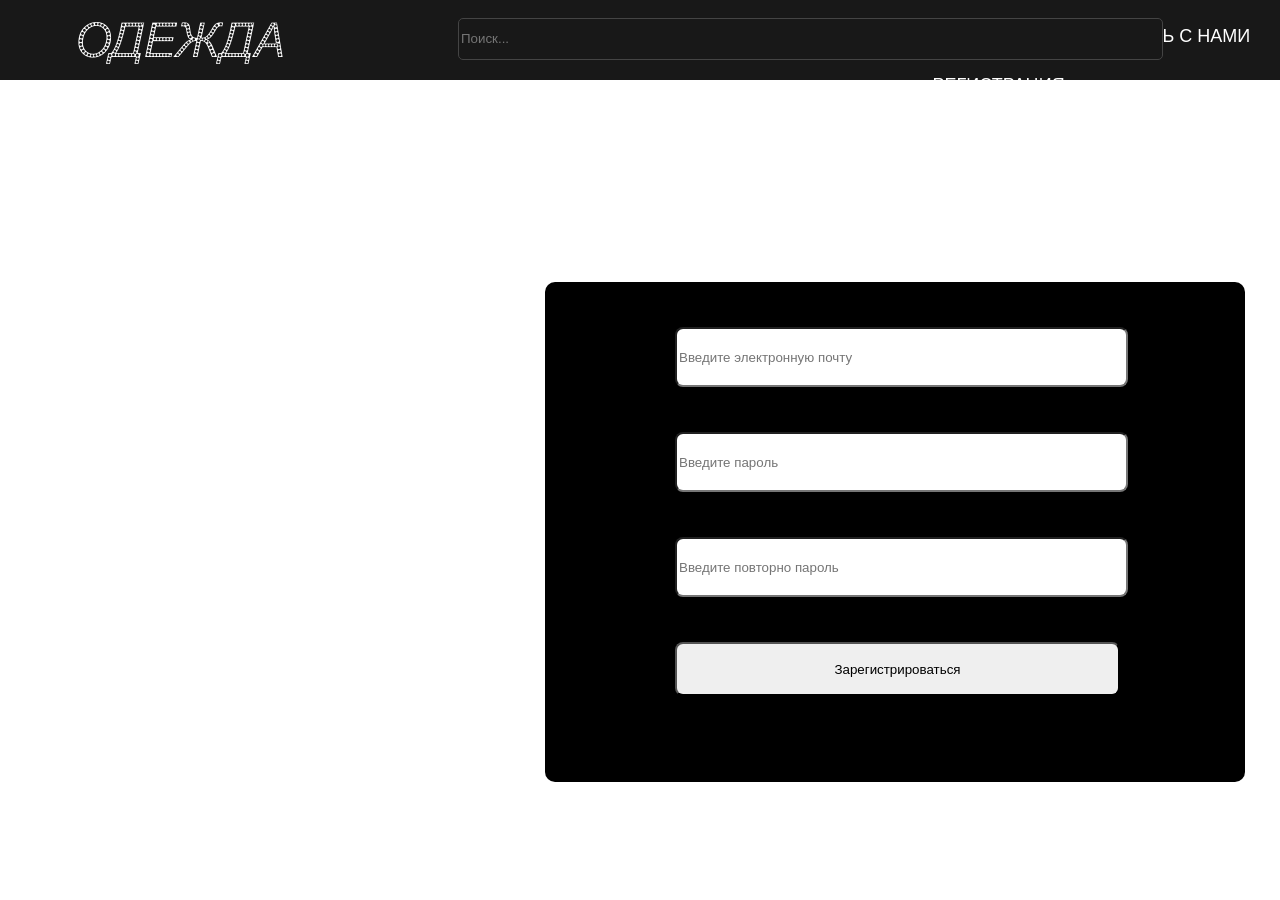
==== reg.html @ 36060ace "Регистрация" ====
<!DOCTYPE html>
<html lang="en">

<head>
    <meta charset="UTF-8">
    <meta name="viewport" content="width=device-width, initial-scale=1.0">
    <title>Регистрация</title>

    <link rel="stylesheet" href="css/style.css">
</head>

<body style="background-color: #ffffff">
    <div class="header">
        <div class="log">
            <p>ОДЕЖДА</p>
        </div>
        <div class="header_search">
            <input type="text" class="search_input" placeholder="Поиск..."> <!-- Поле ввода для поиска -->
        </div>
        <div class="menu">
            <ul class="top_menu">
                <li><a href="#">
                        <p>Главная</p>
                    </a></li>

                <li><a href="#">
                        <p>Связь с нами</p>
                    </a></li>


                <li><a href="reg.html">
                        <p>Регистрация</p>
                    </a></li>
        </div>


        <div class="block_reg">
            <input type="text" id="email" name="email" placeholder="Введите электронную почту">
            <input type="text" id="passw" name="passw" placeholder="Введите пароль">
            <input type="text" id="passw_pow" name="passw_pow" placeholder="Введите повторно пароль">
            <button type="submit" name="btn_reg" id="btn_reg">Зарегистрироваться</button>
        </div>
        <script src="js/script.js"></script>
</body>
</html>
---- css/style.css ----
@font-face {
  font-family: 'ArialEcofont'; 
  src: url('../fonts/ArialEcofont-Italic.ttf'); 
  font-weight: normal;
  font-style: normal
}

.header {
    width: 100%;
    height: 80px;
    background-color: #181818;
    position: fixed;
    top: 0;
    left: 0;
    float: left;
}

.log {
    width: 23%;
    height: 80px;
    background-color: #181818;
    float: left;
}

.log p {
    font-family: 'ArialEcofont', sans-serif;
    font-size: 48px;
    color: white;
    position: absolute;
    left: 74px;
    top: -36px;
}


.header_search{
    width: 39%;
    height: 80px;
    float: left;
}

.search_input {
    background-color: #181818;
    color: #FFFFFF;
    border: 1px solid #444444;
    border-radius: 5px;
    width: 705px;
    height: 52%;
    top: 18px;
    left: 458px;
    position: absolute;
    float: left;
    box-sizing: border-box;
}

.menu {
    float: left;
    width: 38%;
    height: 80px;
}

.top_menu {
    list-style: none;
}

.top_menu li {
	float: left;
    margin-left: 99px;
    margin-top: -8px;
}

.top_menu li a {
    text-decoration: none;
    
}

.top_menu li a p{
    font-family: Arial, Helvetica, sans-serif;
    font-size: 18px;
    text-transform: uppercase;
    color: white
}

.footer {
  position: fixed;
  bottom: 0;
  left: 0;
  right: 0;
  background-color: #000000;
  padding: 40px 0;
  width: 100%;
}

.catalog {
    width: 310px;
    height: 750px;
    background-color: #181818;
    position: absolute;
    left: 120px;
    top: 106px;
}




.catalog_menu li a {
    text-decoration: none;
}

.catalog_menu li a p {
    font-family: Arial, Helvetica, sans-serif;
    font-size: 15px;
    text-transform: uppercase;
    color: white;
    text-align: left;
    margin-top: 25px;
}

.catalog_menu{
    list-style-type: none;
}

.catalog_menu h1 {
    font-size: 30px;
    font-family: Arial, Helvetica, sans-serif;
    color: white;
    font-weight: bold;
    text-align: left;
}

.bluz {
    width: 100%;
    height: 750px;
    background-color: #181818;
    position: absolute;
    left: 120px;
    top: 106px;
}

.bluzli_cont {
    display: flex;           /* Включаем Flexbox */
    flex-wrap: wrap;         /* Разрешаем перенос на новую строку */
    justify-content: center; /* Центрирование карточек */
    gap: 75px;              /* Расстояние между карточками */
}

.product_card {
    width: calc(50% - 37.5px); /* Каждая карточка занимает половину ширины */
    max-width: 200px;          /* Ограничение максимальной ширины */
    margin-bottom: 75px;       /* Расстояние между рядами */
}

.product_image {
    width: 200px; /* одинаковая ширина для всех изображений */
    height: 200px; /* одинаковая высота для всех изображений */
    object-fit: cover; /* чтобы изображение сохраняло пропорции и заполняло рамку */
    border-radius: 8px; 
}
.product_name {
    font-family: 'Arial', sans-serif;
    font-size: 14px;
    color: white;
    margin-top: 8px;
}

.product_price {
    font-family: 'Arial', sans-serif;
    font-size: 12px;
    color: #ccc;
    margin-top: 4px;
}
.bruki {
    width: 100%;
    height: 750px;
    background-color: #181818;
    position: absolute;
    left: 120px;
    top: 106px;
}

.bruki_cont {
    display: flex;           /* Включаем Flexbox */
    flex-wrap: wrap;         /* Разрешаем перенос на новую строку */
    justify-content: center; /* Центрирование карточек */
    gap: 75px;              /* Расстояние между карточками */
}

.jinsi {
    width: 100%;
    height: 750px;
    background-color: #181818;
    position: absolute;
    left: 120px;
    top: 106px;
}

.jinsi_cont {
    display: flex;           /* Включаем Flexbox */
    flex-wrap: wrap;         /* Разрешаем перенос на новую строку */
    justify-content: center; /* Центрирование карточек */
    gap: 75px;              /* Расстояние между карточками */
}

.longs {
    width: 100%;
    height: 750px;
    background-color: #181818;
    position: absolute;
    left: 120px;
    top: 106px;
}

.longs_cont {
    display: flex;           /* Включаем Flexbox */
    flex-wrap: wrap;         /* Разрешаем перенос на новую строку */
    justify-content: center; /* Центрирование карточек */
    gap: 75px;              /* Расстояние между карточками */
}

.maiki_topi {
    width: 100%;
    height: 750px;
    background-color: #181818;
    position: absolute;
    left: 120px;
    top: 106px;
}

.maiki_topi_cont {
    display: flex;           /* Включаем Flexbox */
    flex-wrap: wrap;         /* Разрешаем перенос на новую строку */
    justify-content: center; /* Центрирование карточек */
    gap: 75px;              /* Расстояние между карточками */
}

.platia{
    width: 100%;
    height: 750px;
    background-color: #181818;
    position: absolute;
    left: 120px;
    top: 106px;
}

.platia_cont {
    display: flex;           /* Включаем Flexbox */
    flex-wrap: wrap;         /* Разрешаем перенос на новую строку */
    justify-content: center; /* Центрирование карточек */
    gap: 75px;              /* Расстояние между карточками */
}

.ybki{
    width: 100%;
    height: 750px;
    background-color: #181818;
    position: absolute;
    left: 120px;
    top: 106px;

}

.ybki_cont{
    display: flex;          
    flex-wrap: wrap;         
    justify-content: center;
    gap: 75px;           
}

.block_reg{
    height: 500px;
    width: 700px;
    background-color: black;
    position: absolute;
    left: 545px;
    top: 282px;
    border-radius: 10px;
}

input[name="email"],
input[name="passw"],
input[name="passw_pow"] {
    width: 445px;
    height: 54px;
    margin-left: 130px;
    border-radius: 8px;
    margin-top: 45px;
}

input[name="email"]:hover,
input[name="passw"]:hover,
input[name="passw_pow"]:hover {
    border-color: #ffffff;
    box-shadow: 0 0 5px rgba(40, 167, 69, 0.5);
}

button[type="submit"] {
    width: 445px;
    height: 54px;
    margin-left: 130px;
    border-radius: 8px;
    margin-top: 45px;
}

button[type="submit"]:hover{
    border-color: #ffffff;
    box-shadow: 0 0 5px rgba(40, 167, 69, 0.5);

}
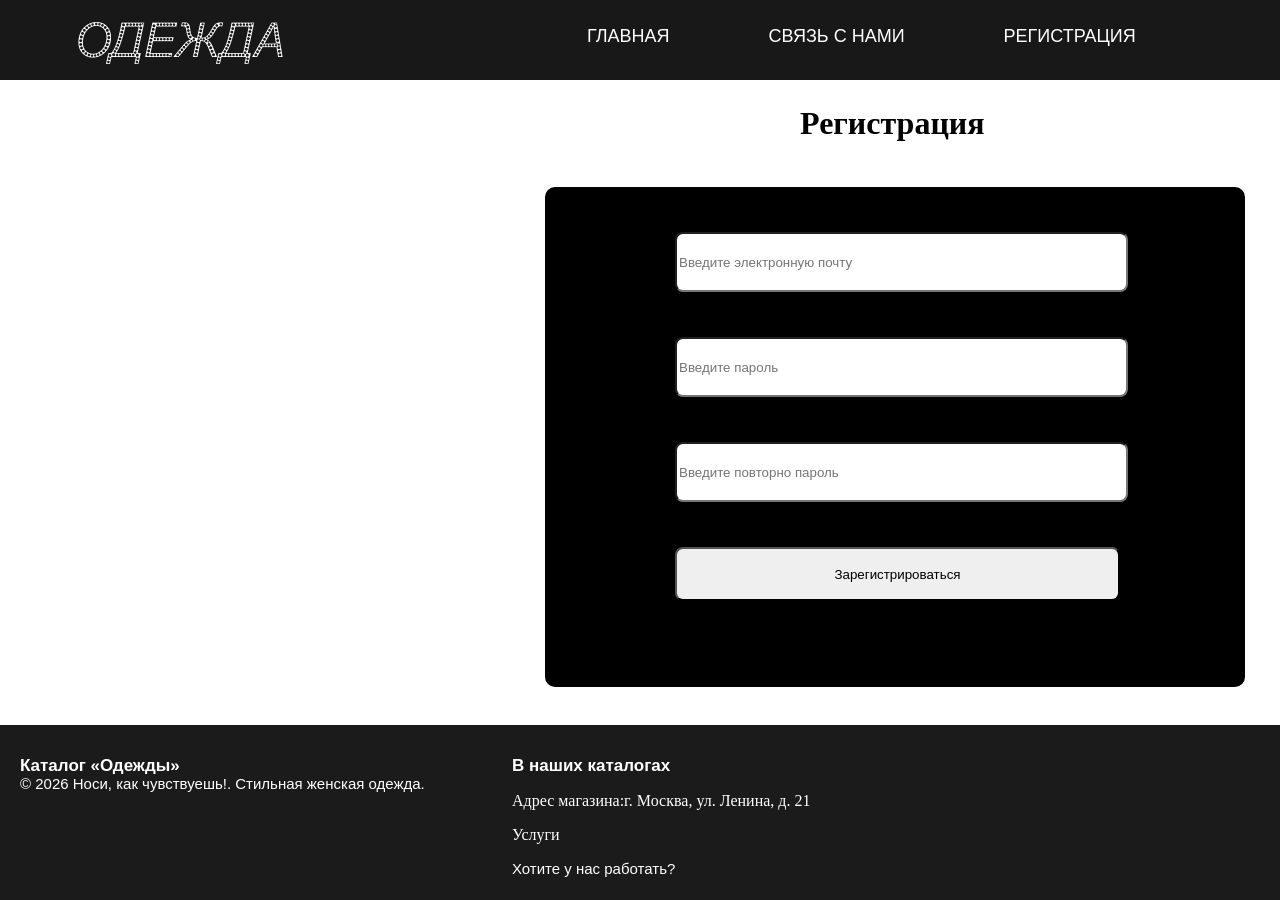
==== commit 2885a07c: "карточки" ====
--- a/reg.html
+++ b/reg.html
@@ -5,7 +5,7 @@
     <meta charset="UTF-8">
     <meta name="viewport" content="width=device-width, initial-scale=1.0">
     <title>Регистрация</title>
-
+    <link rel="icon" href="img/icon.png" type="image/png">
     <link rel="stylesheet" href="css/style.css">
 </head>
 
@@ -14,16 +14,13 @@
         <div class="log">
             <p>ОДЕЖДА</p>
         </div>
-        <div class="header_search">
-            <input type="text" class="search_input" placeholder="Поиск..."> <!-- Поле ввода для поиска -->
-        </div>
         <div class="menu">
             <ul class="top_menu">
-                <li><a href="#">
+                <li><a href="index.html">
                         <p>Главная</p>
                     </a></li>
 
-                <li><a href="#">
+                <li><a href="cvyaz.html">
                         <p>Связь с нами</p>
                     </a></li>
 
@@ -33,13 +30,39 @@
                     </a></li>
         </div>
 
-
+<div class="nazv">
+    <h1>Регистрация</h1>
+</div>
         <div class="block_reg">
             <input type="text" id="email" name="email" placeholder="Введите электронную почту">
             <input type="text" id="passw" name="passw" placeholder="Введите пароль">
             <input type="text" id="passw_pow" name="passw_pow" placeholder="Введите повторно пароль">
             <button type="submit" name="btn_reg" id="btn_reg">Зарегистрироваться</button>
         </div>
+
+         <div class="footer">
+        <div class="block_1">
+            <h1>Каталог «Одежды»</h1>
+            <p>© 2026 Носи, как чувствуешь!. Стильная женская одежда.</p>
+        </div> <!-- block_1 -->
+
+        <div class="block_2">
+           <h1>В наших каталогах</h1>
+           <ul class="info">
+                <p>Адрес магазина:г. Москва, ул. Ленина, д. 21</p>
+            </a></li>
+                <p>Услуги</p>
+            </a></li>
+               <li><a href="#">
+                <p>Хотите у нас работать?</p>
+            </a></li>
+           </ul> 
+        </div> 
+   </div> 
+
+    <script src="js/script.js"></script>
+</body>
+</html>
         <script src="js/script.js"></script>
 </body>
 </html>
--- a/css/style.css
+++ b/css/style.css
@@ -16,7 +16,7 @@
 }
 
 .log {
-    width: 23%;
+    width: 35%;
     height: 80px;
     background-color: #181818;
     float: left;
@@ -54,7 +54,7 @@
 
 .menu {
     float: left;
-    width: 38%;
+    width: 60%;
     height: 80px;
 }
 
@@ -81,26 +81,83 @@
 }
 
 .footer {
-  position: fixed;
-  bottom: 0;
-  left: 0;
-  right: 0;
-  background-color: #000000;
-  padding: 40px 0;
-  width: 100%;
-}
+    position: fixed;
+    bottom: 0;
+    left: 0;
+    width: 100%;
+    height: 175px;
+    background-color: #1b1b1b;
+    color: white;
+    padding: 20px 0;
+    box-sizing: border-box; /* Чтобы padding не увеличивал высоту */
+}
+
+.block_1{
+    width: 40%;
+    float: left;
+    height: 150px;
+}
+
+.block_2{
+    width: 60%;
+    float: left;
+    height: 150px;
+}
+
+.block_1 h1{
+    position: absolute;
+    font-size: 17px;
+    left: 20px;
+    font-family: Arial, Helvetica, sans-serif;
+}
+
+.block_1 p {
+    /* margin-top: -26px; */
+    /* top: 10px; */
+    font-family: Arial, Helvetica, sans-serif;
+    font-size: 15px;
+    padding-top: 17px;
+    padding-left: 20px;
+    line-height: 13px; /*Интервал между текстом*/
+}
+
+.block_2 h1{
+    font-size: 17px;
+    font-family: Arial, Helvetica, sans-serif;
+}
+
+.info {
+    list-style: none;
+    margin-left: -40px;
+}
+
+.info li a {
+    text-decoration: none;
+}
+
+.info li a p{
+    font-family: Arial, Helvetica, sans-serif;
+    font-size: 15px;
+    color: white;
+}
+
 
 .catalog {
     width: 310px;
-    height: 750px;
-    background-color: #181818;
-    position: absolute;
-    left: 120px;
-    top: 106px;
-}
-
-
-
+    height: 617px;
+    background-color: #181818;
+    position: absolute;
+    left: 35px;
+    top: 106px;
+}
+
+
+.catalog_menu li {
+    margin: 0;                 
+    padding: 10px 15px;      
+    border-bottom: 1px solid rgba(255,255,255,0.2); 
+    cursor: pointer; /* Курсор руки */
+}
 
 .catalog_menu li a {
     text-decoration: none;
@@ -115,17 +172,56 @@
     margin-top: 25px;
 }
 
-.catalog_menu{
-    list-style-type: none;
-}
-
-.catalog_menu h1 {
+.catalog_menu {
+    list-style-type: none; 
+    padding-left: 0;       
+    color: white;         
+    width: 100%;           
+    float: left;           
+    font-family: Arial, sans-serif; 
+}
+
+.catalog h1 {
     font-size: 30px;
     font-family: Arial, Helvetica, sans-serif;
     color: white;
     font-weight: bold;
-    text-align: left;
-}
+    text-align: center;
+}
+
+/*---CARDS---*/
+.cards {
+    position: absolute;
+    width: 79%; 
+    left: 22%; 
+    top: 100px; 
+    padding: 20px;
+    box-sizing: border-box;
+    margin-top: -20px;
+    display: flex; 
+    flex-wrap: wrap; /* Разрешаем перенос на новую строку */
+    gap: 18px; /* Задаем отступы между карточками */
+}
+
+.card {
+    width: 200px;
+    height: 295px;
+    background-color: #ffffff;
+    border-radius: 10px;
+    box-shadow: 0 4px 16px rgba(0,0,0,0.1);
+    padding: 15px;
+    box-sizing: border-box;
+}
+
+.card img {
+    left: auto;
+    top: auto;
+    width: 100%;
+    height: auto;
+    display: block; 
+    border-radius: 10px;
+}
+
 
 .bluz {
     width: 100%;
@@ -265,13 +361,21 @@
     gap: 75px;           
 }
 
+.nazv{
+    height: 100px;
+    width: 100px;
+    position: absolute;
+    left: 800px;
+    top: 84px;
+}
+
 .block_reg{
     height: 500px;
     width: 700px;
     background-color: black;
     position: absolute;
     left: 545px;
-    top: 282px;
+    top: 187px;
     border-radius: 10px;
 }
 
@@ -305,3 +409,59 @@
     box-shadow: 0 0 5px rgba(40, 167, 69, 0.5);
 
 }
+
+.cont_name{
+    position: absolute;
+    top: 64px;
+    float: left;
+}
+
+.cont_name h1{
+    font-family: Arial, Helvetica, sans-serif;
+}
+
+.contact {
+    width: 494px;
+    height: 440px;
+    background-color: white;
+    position: absolute;
+    border-radius: 14px;
+    top: 143px;
+    float: left;
+    border-style:solid ;
+    border-color: #000000;
+    
+}
+
+.contact p{
+    font-family: Arial, Helvetica, sans-serif;
+    font-size: 18px;
+    /* position: absolute; */
+    /* left: 20px; */
+    /* margin-top: 5px; */
+    margin: 10px;
+
+}
+
+.contact h1{
+    font-family: Arial, Helvetica, sans-serif;
+    font-size: 20px;
+    margin: 10px; 
+}
+
+
+.hydi {
+    width: 100%;
+    height: 750px;
+    background-color: #181818;
+    position: absolute;
+    left: 120px;
+    top: 106px;
+}
+
+.hydi_cont {
+    display: flex;           /* Включаем Flexbox */
+    flex-wrap: wrap;         /* Разрешаем перенос на новую строку */
+    justify-content: center; /* Центрирование карточек */
+    gap: 75px;              /* Расстояние между карточками */
+}
